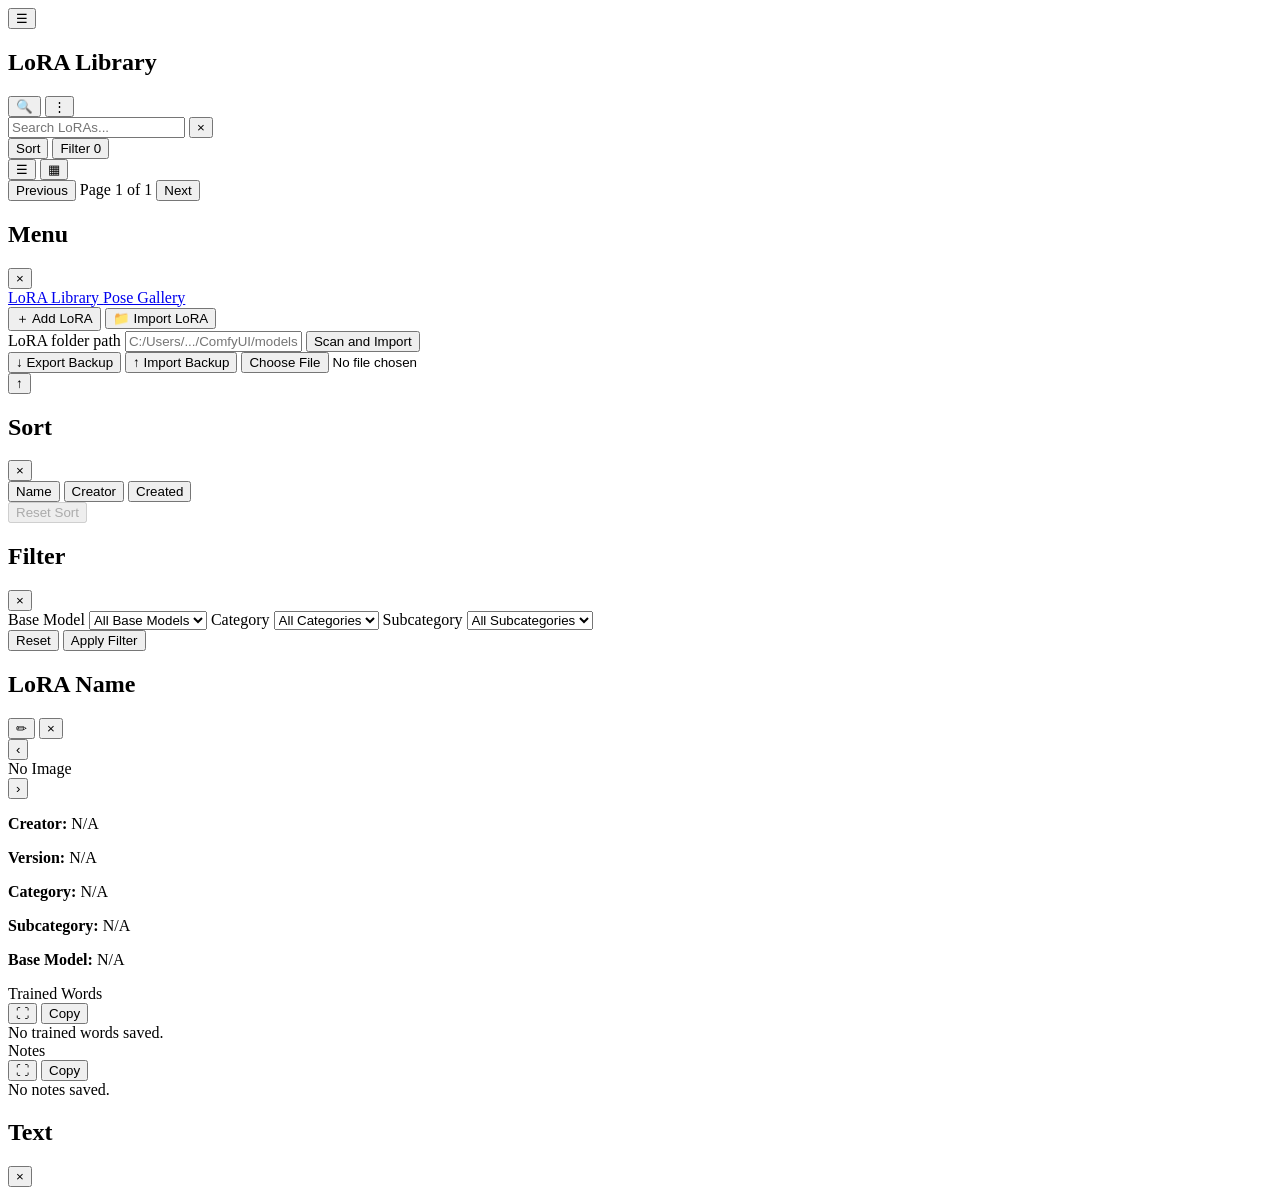
==== src/main/resources/static/html/index.html @ 805a10f7 "feat: updates" ====
<!DOCTYPE html>
<html lang="en">
<head>
    <meta charset="UTF-8">
    <meta
            name="viewport"
            content="width=device-width, initial-scale=1.0, viewport-fit=cover"
    >
    <title>LoRA Manager</title>
    <link rel="stylesheet" href="/css/styles.css">
    <script src="/js/form-navigation.js" defer></script>
    <script src="/js/sheet-swipe.js" defer></script>
    <script src="/js/gallery-sort.js" defer></script>
    <script src="/js/app.js" defer></script>
</head>

<body>

<main class="app-container">

    <div class="content-container">

        <!-- Persistent Library Navigation -->
        <div class="library-navigation">

            <!-- Main Header -->
            <section class="top-toolbar">

                <button
                        id="optionsButton"
                        class="options-button"
                        type="button"
                        aria-label="Open options"
                        aria-controls="sideMenu"
                        aria-expanded="false"
                >
                    ☰
                </button>

                <h1 class="toolbar-title">
                    LoRA Library
                </h1>

                <div class="toolbar-right-actions">

                    <button
                            id="searchIconButton"
                            class="search-icon-button"
                            type="button"
                            aria-label="Open search"
                    >
                        🔍
                    </button>

                    <button
                            id="openActionMenuButton"
                            class="toolbar-action-button"
                            type="button"
                            aria-label="Open LoRA actions"
                    >
                        ⋮
                    </button>

                </div>

                <!-- Search replaces only the main header -->
                <div
                        id="searchOverlay"
                        class="search-overlay hidden"
                >
                    <input
                            type="text"
                            id="searchInput"
                            placeholder="Search LoRAs..."
                            class="search-input"
                    >

                    <button
                            id="closeSearchButton"
                            class="search-close-button"
                            type="button"
                            aria-label="Close search"
                    >
                        ×
                    </button>

                </div>

            </section>


            <!-- Sort, Filter, and Layout Controls -->
            <section class="gallery-controls">

                <div class="gallery-action-controls">

                    <button
                            id="sortButton"
                            class="gallery-chip-button"
                            type="button"
                            aria-label="Sort LoRAs"
                            aria-controls="sortModal"
                            aria-expanded="false"
                    >
                    <span id="sortButtonText">
                        Sort
                    </span>

                        <span
                                id="sortButtonArrow"
                                class="hidden"
                                aria-hidden="true"
                        ></span>
                    </button>


                    <button
                            id="filterButton"
                            class="gallery-chip-button"
                            type="button"
                            aria-label="Filter LoRAs"
                            aria-controls="filterModal"
                            aria-expanded="false"
                    >

                    <span id="filterButtonText">
                        Filter
                    </span>

                        <span
                                id="filterCountBadge"
                                class="filter-count-badge hidden"
                        >
                        0
                    </span>

                    </button>

                </div>


                <div class="layout-icon-controls">

                    <button
                            id="singleColumnButton"
                            class="layout-icon-button active"
                            type="button"
                            aria-label="Single-column layout"
                    >
                        ☰
                    </button>

                    <button
                            id="doubleColumnButton"
                            class="layout-icon-button"
                            type="button"
                            aria-label="Double-column layout"
                    >
                        ▦
                    </button>

                </div>

            </section>


        </div>


        <!-- Gallery -->
        <section
                id="loraList"
                class="lora-list single-column"
        >
            <!-- LoRA cards loaded by JavaScript -->
        </section>


        <!-- Pagination -->
        <section
                id="paginationControls"
                class="pagination-controls hidden"
                aria-label="Gallery pagination"
        >

            <button
                    id="previousPageButton"
                    class="pagination-button"
                    type="button"
            >
                Previous
            </button>

            <span
                    id="pageIndicator"
                    class="page-indicator"
                    aria-live="polite"
            >
                Page 1 of 1
            </span>

            <button
                    id="nextPageButton"
                    class="pagination-button"
                    type="button"
            >
                Next
            </button>

        </section>

    </div>


    <!-- Side Menu -->
    <nav
            id="sideMenu"
            class="side-menu hidden"
            aria-label="Main menu"
    >

        <div class="side-menu-header">

            <h2>Menu</h2>

            <button
                    id="closeMenuButton"
                    class="menu-close-button"
                    type="button"
                    aria-label="Close menu"
            >
                ×
            </button>

        </div>

        <a
                href="/html/index.html"
                class="side-menu-link active"
        >
            LoRA Library
        </a>

        <a
                href="/html/poses.html"
                class="side-menu-link"
        >
            Pose Gallery
        </a>

    </nav>


    <div
            id="menuBackdrop"
            class="menu-backdrop hidden"
            aria-hidden="true"
    ></div>


    <!-- LoRA Action Menu -->
    <div
            id="actionMenuOverlay"
            class="action-menu-overlay hidden"
    >

        <section
                id="actionMenuPopover"
                class="action-menu-popover"
                role="dialog"
                aria-label="LoRA actions"
        >

            <button
                    id="addLoraActionButton"
                    class="compact-action-button"
                    type="button"
            >

                    <span
                            class="compact-action-icon"
                            aria-hidden="true"
                    >
                        ＋
                    </span>

                <span>
                        Add LoRA
                    </span>

            </button>


            <button
                    id="showImportFolderButton"
                    class="compact-action-button"
                    type="button"
            >

                    <span
                            class="compact-action-icon folder-icon"
                            aria-hidden="true"
                    >
                        📁
                    </span>

                <span>
                        Import LoRA
                    </span>

            </button>


            <form
                    id="importFolderForm"
                    class="import-folder-form hidden"
            >

                <label for="importFolderPath">
                    LoRA folder path
                </label>

                <input
                        type="text"
                        id="importFolderPath"
                        placeholder="C:/Users/.../ComfyUI/models/loras"
                        required
                >

                <button
                        id="importFolderSubmitButton"
                        class="submit-button"
                        type="submit"
                >
                    Scan and Import
                </button>

            </form>


            <div
                    id="importResult"
                    class="import-result hidden"
                    role="status"
                    aria-live="polite"
            ></div>


            <div class="action-menu-divider"></div>


            <button
                    id="exportBackupButton"
                    class="compact-action-button"
                    type="button"
            >

                    <span class="compact-action-icon">
                        ↓
                    </span>

                <span>
                        Export Backup
                    </span>

            </button>


            <button
                    id="importBackupButton"
                    class="compact-action-button"
                    type="button"
            >

                    <span class="compact-action-icon">
                        ↑
                    </span>

                <span>
                        Import Backup
                    </span>

            </button>


            <input
                    id="backupFileInput"
                    class="hidden-file-input"
                    type="file"
                    accept=".json,application/json"
            >

        </section>

    </div>


    <!--
        Only this row is sticky.
        The main header above scrolls normally.
    -->



    <!-- Go To Top -->
    <button
            id="goTopButton"
            class="go-top-button hidden"
            type="button"
            aria-label="Go to top"
            title="Go to top"
    >
        ↑
    </button>

</main>

<!-- Sort Modal -->
<div
        id="sortModal"
        class="filter-modal hidden"
        aria-hidden="true"
        inert
>

    <div
            id="sortModalBackdrop"
            class="filter-modal-backdrop"
    ></div>


    <section
            class="filter-sheet"
            role="dialog"
            aria-modal="true"
            aria-labelledby="sortSheetTitle"
    >

        <div class="sheet-drag-handle"></div>


        <div class="filter-sheet-header">

            <h2 id="sortSheetTitle">
                Sort
            </h2>

            <button
                    id="closeSortButton"
                    class="filter-close-button"
                    type="button"
                    aria-label="Close sort"
            >
                ×
            </button>

        </div>


        <div class="filter-sheet-content">

            <button
                    class="compact-action-button sort-option-button"
                    type="button"
                    data-sort-field="loraName"
                    data-sort-label="Name"
            >
                <span>
                    Name
                </span>

                <span
                        class="sort-direction-arrow"
                        aria-hidden="true"
                ></span>
            </button>


            <button
                    class="compact-action-button sort-option-button"
                    type="button"
                    data-sort-field="creator"
                    data-sort-label="Creator"
            >
                <span>
                    Creator
                </span>

                <span
                        class="sort-direction-arrow"
                        aria-hidden="true"
                ></span>
            </button>


            <button
                    class="compact-action-button sort-option-button"
                    type="button"
                    data-sort-field="createdDate"
                    data-sort-label="Created"
            >
                <span>
                    Created
                </span>

                <span
                        class="sort-direction-arrow"
                        aria-hidden="true"
                ></span>
            </button>

        </div>

        <div class="filter-sheet-actions">
            <button id="resetSortButton" class="filter-reset-button" type="button" disabled>Reset Sort</button>
        </div>

    </section>

</div>

<!-- Filter Modal -->
<div
        id="filterModal"
        class="filter-modal hidden"
        aria-hidden="true"
        inert
>

    <div
            id="filterModalBackdrop"
            class="filter-modal-backdrop"
    ></div>


    <section
            class="filter-sheet"
            role="dialog"
            aria-modal="true"
            aria-labelledby="filterSheetTitle"
    >

        <div class="sheet-drag-handle"></div>


        <div class="filter-sheet-header">

            <h2 id="filterSheetTitle">
                Filter
            </h2>

            <button
                    id="closeFilterButton"
                    class="filter-close-button"
                    type="button"
                    aria-label="Close filters"
            >
                ×
            </button>

        </div>


        <div class="filter-sheet-content">

            <label
                    class="filter-field-label"
                    for="baseModelFilter"
            >
                Base Model
            </label>

            <select
                    id="baseModelFilter"
                    class="category-filter"
            >

                <option value="ALL">
                    All Base Models
                </option>

                <option value="ILLUSTRIOUS">
                    Illustrious
                </option>

                <option value="KREA">
                    Krea 2
                </option>

                <option value="PONY">
                    Pony
                </option>

                <option value="Wan Video 2.2 I2V-A14B">
                    WAN 2.2
                </option>

            </select>


            <label
                    class="filter-field-label"
                    for="categoryFilter"
            >
                Category
            </label>

            <select
                    id="categoryFilter"
                    class="category-filter"
            >

                <option value="ALL">
                    All Categories
                </option>

                <option value="FAVORITES">
                    Favorites
                </option>

                <option value="BACKGROUND">
                    Background
                </option>

                <option value="CHARACTER">
                    Character
                </option>

                <option value="CONCEPT">
                    Concept
                </option>

                <option value="ENHANCER">
                    Enhancer
                </option>

                <option value="OUTFIT">
                    Outfit
                </option>

                <option value="POSES">
                    Poses
                </option>

                <option value="SLIDER">
                    Slider
                </option>

                <option value="STYLE">
                    Style
                </option>

            </select>


            <label
                    class="filter-field-label"
                    for="subcategoryFilter"
            >
                Subcategory
            </label>

            <select
                    id="subcategoryFilter"
                    class="category-filter"
            >

                <option value="ALL">
                    All Subcategories
                </option>

                <option value="ANIME">
                    Anime
                </option>

                <option value="HORROR">
                    Horror
                </option>

                <option value="REALISTIC">
                    Realistic
                </option>

            </select>

        </div>


        <div class="filter-sheet-actions">

            <button
                    id="resetFilterButton"
                    class="filter-reset-button"
                    type="button"
            >
                Reset
            </button>

            <button
                    id="applyFilterButton"
                    class="filter-apply-button"
                    type="button"
            >
                Apply Filter
            </button>

        </div>

    </section>

</div>


<!-- LoRA Details Modal -->
<div
        id="loraDetailsModal"
        class="modal-overlay hidden"
        aria-hidden="true"
>

    <section
            class="lora-details-sheet"
            role="dialog"
            aria-modal="true"
            aria-labelledby="detailsLoraName"
    >

        <div
                class="sheet-drag-handle"
                aria-hidden="true"
        ></div>


        <div class="lora-details-scroll-area">

            <!-- Details Header -->
            <div class="sheet-header">

                <div
                        id="detailsHeaderView"
                        class="details-header-view"
                >

                    <div class="details-title-container">

                        <h2 id="detailsLoraName">
                            LoRA Name
                        </h2>

                    </div>


                    <div class="details-actions">

                        <button
                                id="editLoraButton"
                                class="icon-button"
                                type="button"
                                aria-label="Edit LoRA"
                                title="Edit LoRA"
                        >
                            ✏
                        </button>

                        <button
                                id="closeLoraDetailsButton"
                                class="close-button"
                                type="button"
                                aria-label="Close LoRA details"
                        >
                            ×
                        </button>

                    </div>

                </div>

            </div>


            <!-- Preview Carousel -->
            <div class="details-carousel">

                <div class="details-carousel-preview">

                    <button
                            id="previousPreviewButton"
                            class="carousel-navigation-button carousel-previous-button hidden"
                            type="button"
                            aria-label="Previous preview"
                    >
                        ‹
                    </button>


                    <div
                            id="detailsImageContainer"
                            class="details-image-container"
                    >

                        <div class="lora-card-placeholder">
                            No Image
                        </div>

                    </div>


                    <button
                            id="nextPreviewButton"
                            class="carousel-navigation-button carousel-next-button hidden"
                            type="button"
                            aria-label="Next preview"
                    >
                        ›
                    </button>

                </div>


                <div
                        id="previewIndicators"
                        class="preview-indicators hidden"
                        aria-label="Preview selection"
                ></div>

            </div>


            <!-- LoRA Information -->
            <section
                    id="detailsInfoView"
                    class="details-info"
            >

                <p>
                    <strong>Creator:</strong>
                    <span id="detailsCreator">
                        N/A
                    </span>
                </p>

                <p>
                    <strong>Version:</strong>
                    <span id="detailsVersion">
                        N/A
                    </span>
                </p>

                <p>
                    <strong>Category:</strong>
                    <span id="detailsCategory">
                        N/A
                    </span>
                </p>

                <p>
                    <strong>Subcategory:</strong>
                    <span id="detailsSubCategory">
                        N/A
                    </span>
                </p>

                <p>
                    <strong>Base Model:</strong>
                    <span id="detailsBaseModel">
                        N/A
                    </span>
                </p>

            </section>


            <!-- Trained Words / Notes -->
            <section
                    id="detailsPromptView"
                    class="details-prompt-view"
            >

                <!-- Trained Words -->
                <div class="details-field">

                    <div class="details-field-header">

                        <span class="details-field-label">
                            Trained Words
                        </span>


                        <div class="details-field-actions">

                            <button
                                    type="button"
                                    class="expand-field-button"
                                    data-expand-target="detailsPositivePrompt"
                                    data-expand-title="Trained Words"
                                    aria-label="Expand trained words"
                                    title="Expand"
                            >
                                ⛶
                            </button>

                            <button
                                    type="button"
                                    class="copy-field-button"
                                    data-copy-target="detailsPositivePrompt"
                                    aria-label="Copy trained words"
                                    title="Copy trained words"
                            >
                                Copy
                            </button>

                        </div>

                    </div>


                    <div
                            id="detailsPositivePrompt"
                            class="details-field-value details-long-text"
                    >
                        No trained words saved.
                    </div>

                </div>


                <!-- Notes -->
                <div class="details-field">

                    <div class="details-field-header">

                        <span class="details-field-label">
                            Notes
                        </span>


                        <div class="details-field-actions">

                            <button
                                    type="button"
                                    class="expand-field-button"
                                    data-expand-target="detailsNotes"
                                    data-expand-title="Notes"
                                    aria-label="Expand notes"
                                    title="Expand"
                            >
                                ⛶
                            </button>

                            <button
                                    type="button"
                                    class="copy-field-button"
                                    data-copy-target="detailsNotes"
                                    aria-label="Copy notes"
                                    title="Copy notes"
                            >
                                Copy
                            </button>

                        </div>

                    </div>


                    <div
                            id="detailsNotes"
                            class="details-field-value details-long-text"
                    >
                        No notes saved.
                    </div>

                </div>

            </section>


            <p
                    id="detailsEditMessage"
                    class="details-edit-message hidden"
                    aria-live="polite"
            ></p>

        </div>

    </section>

</div>


<!-- Expanded Text Modal -->
<div
        id="expandedTextModal"
        class="expanded-text-modal hidden"
        aria-hidden="true"
>

    <section
            class="expanded-text-sheet"
            role="dialog"
            aria-modal="true"
            aria-labelledby="expandedTextTitle"
    >

        <div class="expanded-text-header">

            <h2 id="expandedTextTitle">
                Text
            </h2>

            <button
                    id="closeExpandedTextButton"
                    class="close-button"
                    type="button"
                    aria-label="Close expanded text"
            >
                ×
            </button>

        </div>


        <div
                id="expandedTextContent"
                class="expanded-text-content"
        ></div>

    </section>

</div>

</body>
</html>
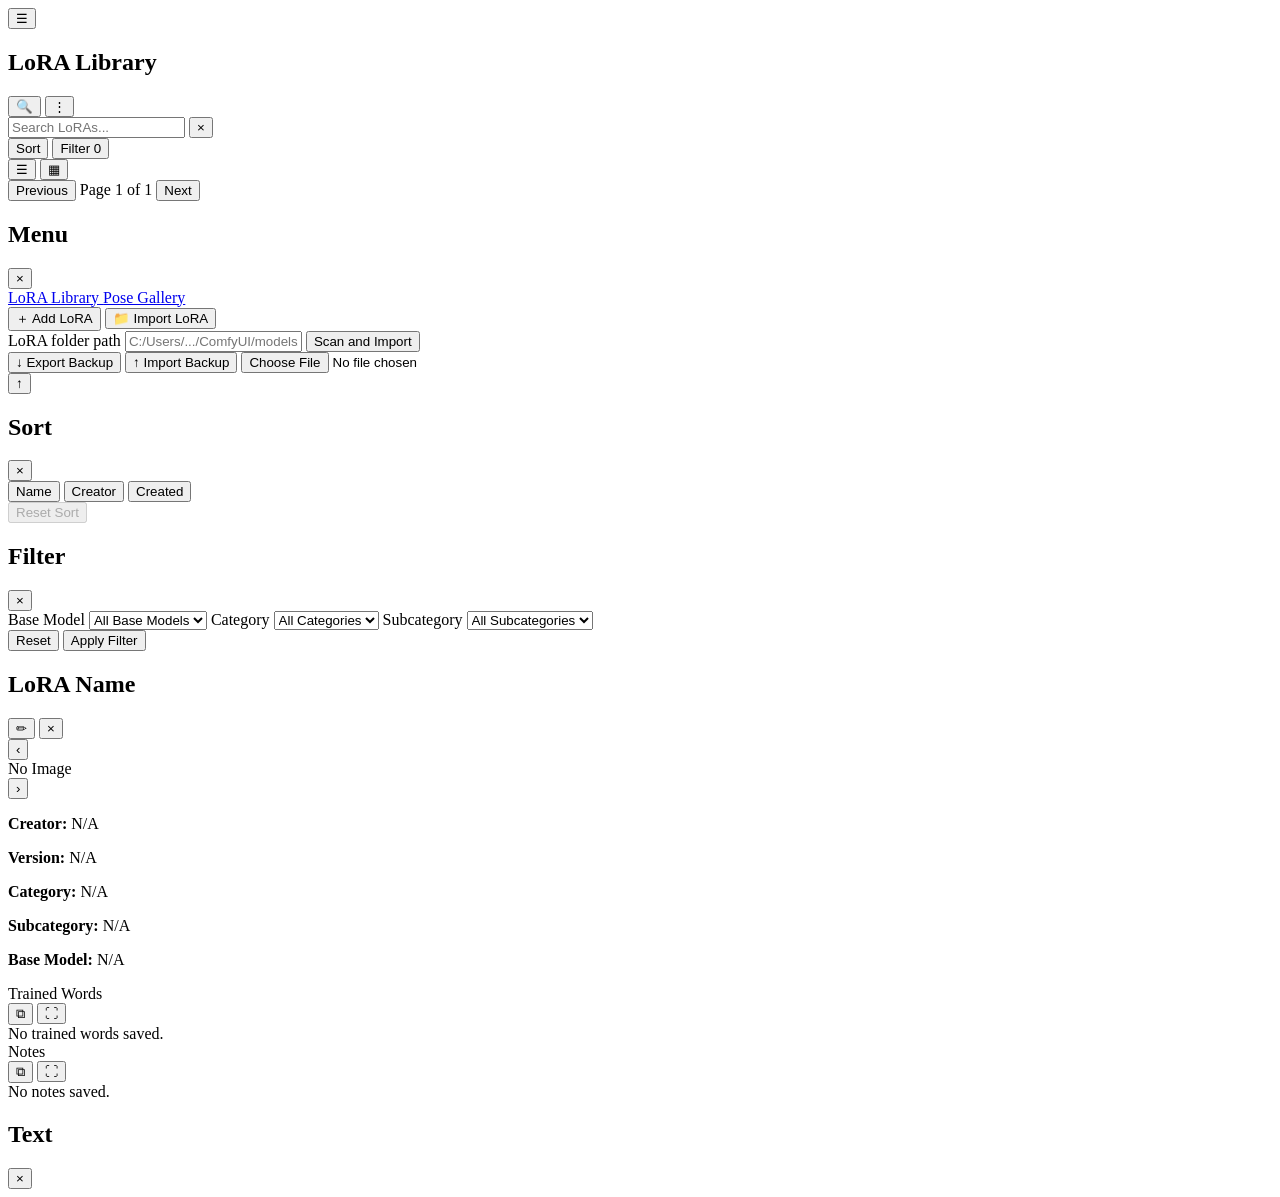
==== commit 8abae162: "New updates" ====
--- a/src/main/resources/static/html/index.html
+++ b/src/main/resources/static/html/index.html
@@ -887,7 +887,13 @@
 
 
                         <div class="details-field-actions">
-
+                            <button
+                                    type="button"
+                                    class="copy-field-button"
+                                    data-copy-target="detailsPositivePrompt"
+                                    aria-label="Copy trained words"
+                                    title="Copy trained words"
+                            >⧉</button>
                             <button
                                     type="button"
                                     class="expand-field-button"
@@ -898,44 +904,39 @@
                             >
                                 ⛶
                             </button>
-
+                        </div>
+
+                    </div>
+
+
+                    <div
+                            id="detailsPositivePrompt"
+                            class="details-field-value details-long-text"
+                    >
+                        No trained words saved.
+                    </div>
+
+                </div>
+
+
+                <!-- Notes -->
+                <div class="details-field">
+
+                    <div class="details-field-header">
+
+                        <span class="details-field-label">
+                            Notes
+                        </span>
+
+
+                        <div class="details-field-actions">
                             <button
                                     type="button"
                                     class="copy-field-button"
-                                    data-copy-target="detailsPositivePrompt"
-                                    aria-label="Copy trained words"
-                                    title="Copy trained words"
-                            >
-                                Copy
-                            </button>
-
-                        </div>
-
-                    </div>
-
-
-                    <div
-                            id="detailsPositivePrompt"
-                            class="details-field-value details-long-text"
-                    >
-                        No trained words saved.
-                    </div>
-
-                </div>
-
-
-                <!-- Notes -->
-                <div class="details-field">
-
-                    <div class="details-field-header">
-
-                        <span class="details-field-label">
-                            Notes
-                        </span>
-
-
-                        <div class="details-field-actions">
-
+                                    data-copy-target="detailsNotes"
+                                    aria-label="Copy notes"
+                                    title="Copy notes"
+                            >⧉</button>
                             <button
                                     type="button"
                                     class="expand-field-button"
@@ -946,17 +947,6 @@
                             >
                                 ⛶
                             </button>
-
-                            <button
-                                    type="button"
-                                    class="copy-field-button"
-                                    data-copy-target="detailsNotes"
-                                    aria-label="Copy notes"
-                                    title="Copy notes"
-                            >
-                                Copy
-                            </button>
-
                         </div>
 
                     </div>
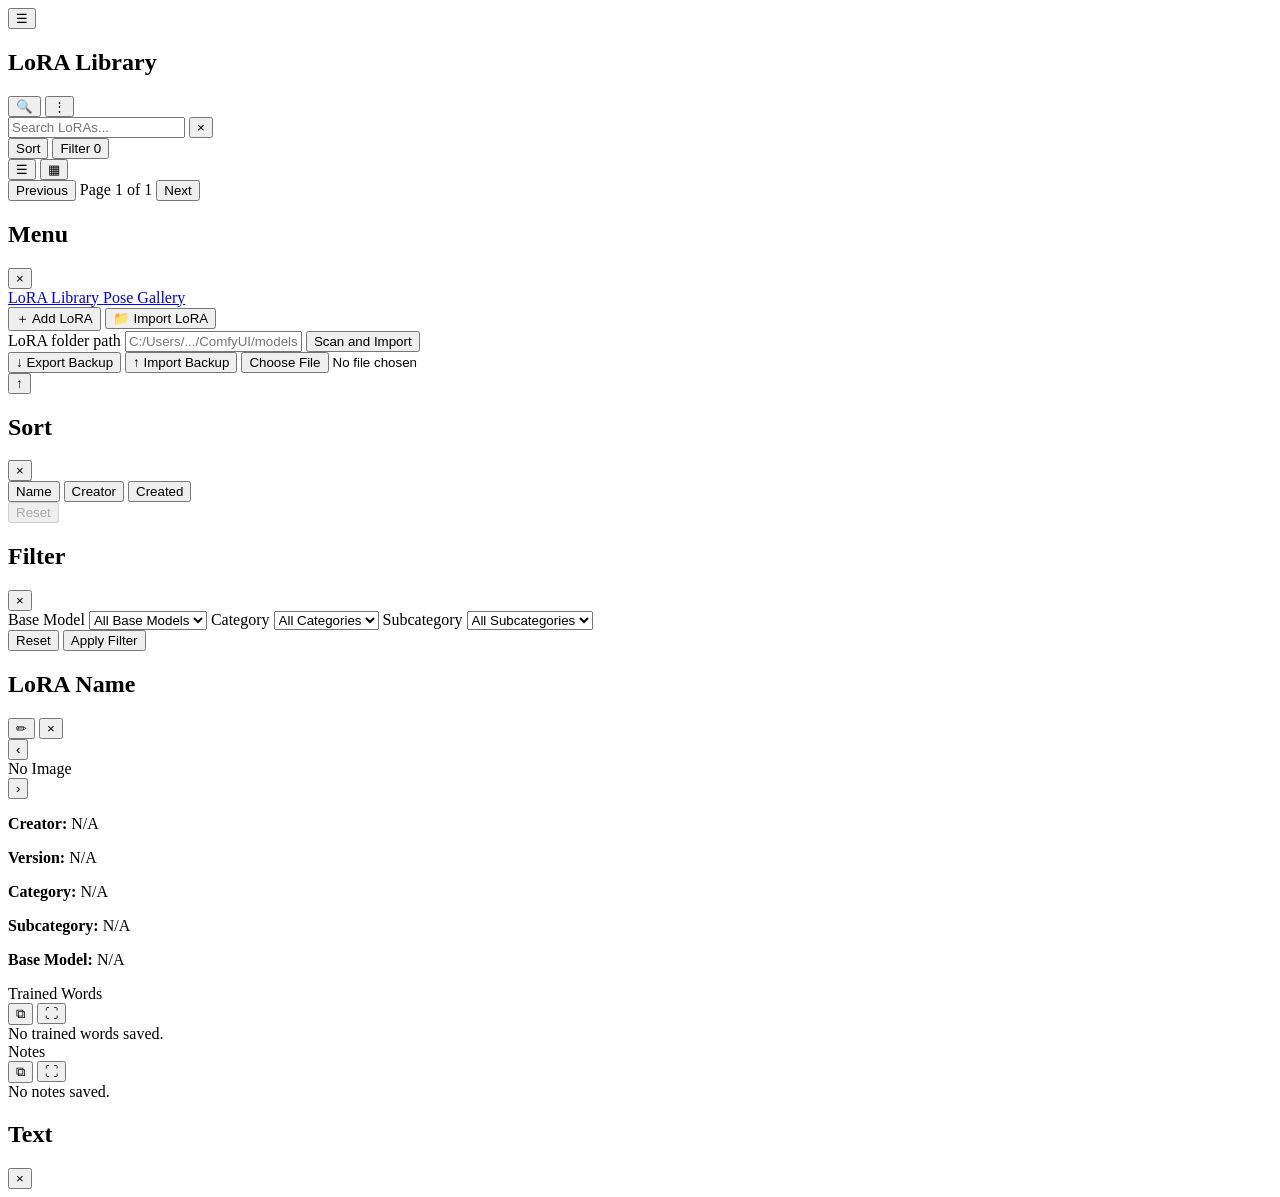
==== commit c9d782f1: "fix: updated color scheme" ====
--- a/src/main/resources/static/html/index.html
+++ b/src/main/resources/static/html/index.html
@@ -512,7 +512,7 @@
         </div>
 
         <div class="filter-sheet-actions">
-            <button id="resetSortButton" class="filter-reset-button" type="button" disabled>Reset Sort</button>
+            <button id="resetSortButton" class="filter-reset-button" type="button" disabled>Reset</button>
         </div>
 
     </section>
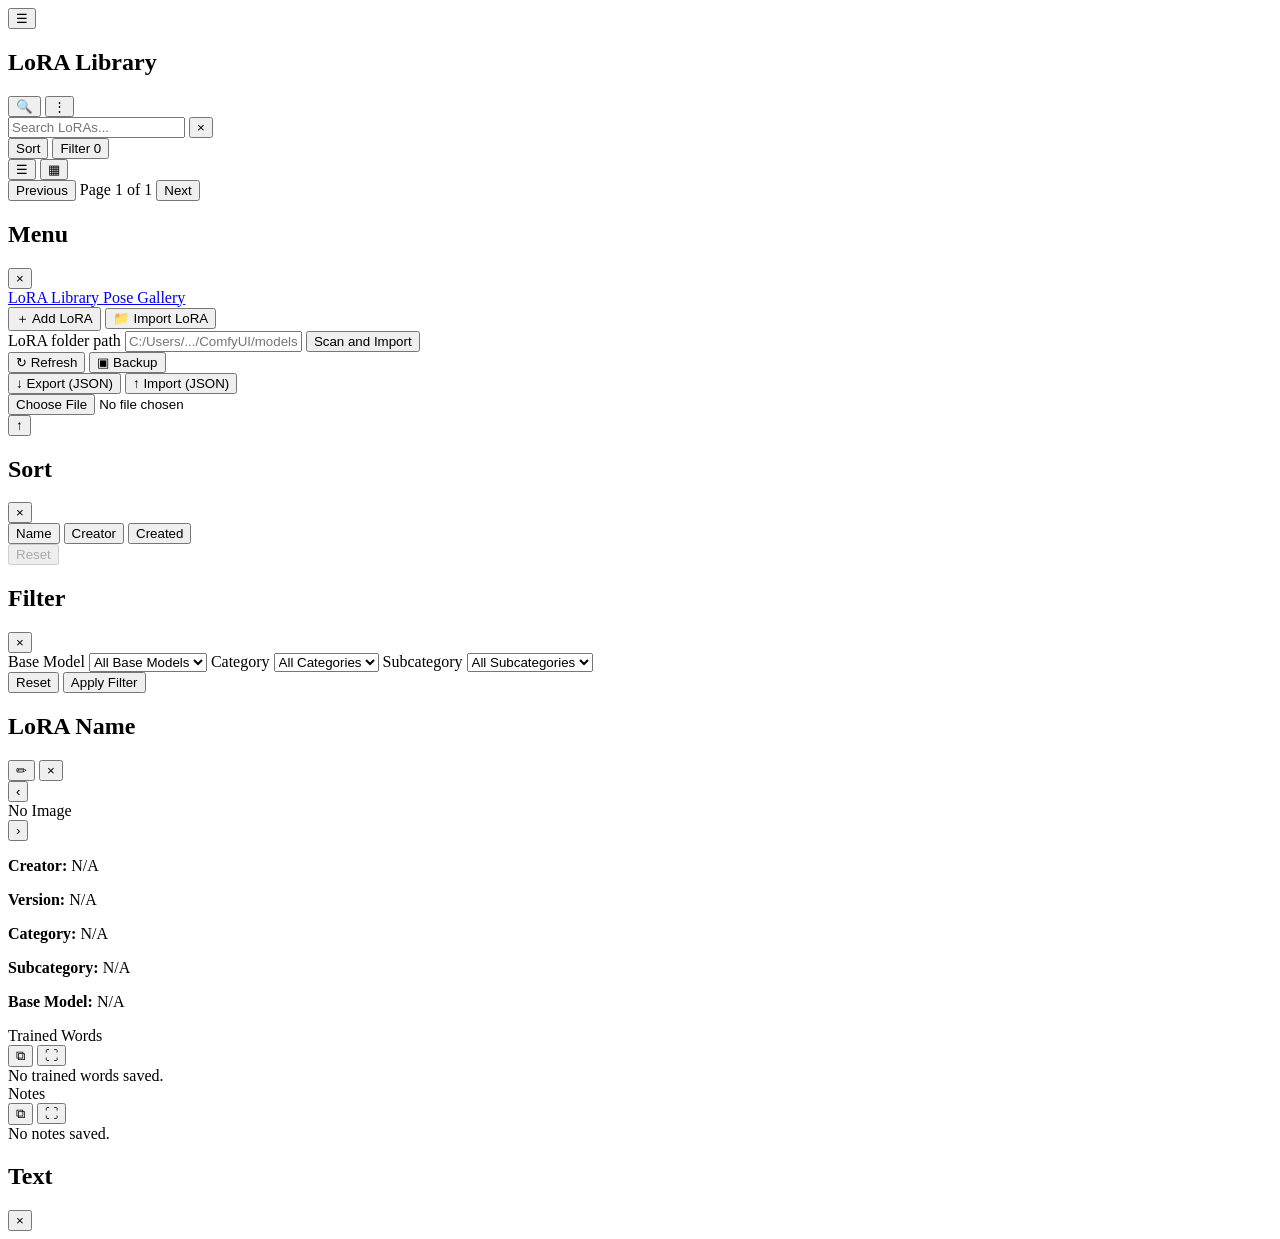
==== commit b13f0adc: "feat: add more functions" ====
--- a/src/main/resources/static/html/index.html
+++ b/src/main/resources/static/html/index.html
@@ -57,6 +57,8 @@
                             class="toolbar-action-button"
                             type="button"
                             aria-label="Open LoRA actions"
+                            aria-controls="actionMenuOverlay"
+                            aria-expanded="false"
                     >
                         ⋮
                     </button>
@@ -346,42 +348,33 @@
             ></div>
 
 
-            <div class="action-menu-divider"></div>
-
-
-            <button
-                    id="exportBackupButton"
+            <button
+                    id="refreshLorasButton"
                     class="compact-action-button"
                     type="button"
-            >
-
-                    <span class="compact-action-icon">
-                        ↓
-                    </span>
-
-                <span>
-                        Export Backup
-                    </span>
-
-            </button>
-
-
-            <button
-                    id="importBackupButton"
-                    class="compact-action-button"
-                    type="button"
-            >
-
-                    <span class="compact-action-icon">
-                        ↑
-                    </span>
-
-                <span>
-                        Import Backup
-                    </span>
-
-            </button>
-
+                    title="Refresh LoRA library and filter options"
+            >
+                <span class="compact-action-icon" aria-hidden="true">↻</span>
+                <span id="refreshLorasLabel">Refresh</span>
+            </button>
+
+            <button id="backupMenuButton" class="compact-action-button" type="button"
+                    aria-expanded="false" aria-controls="backupOptions" title="JSON backup options">
+                <span class="compact-action-icon" aria-hidden="true">▣</span>
+                <span>Backup</span>
+            </button>
+            <div id="backupOptions" class="backup-options hidden">
+                <button id="exportBackupButton" class="compact-action-button" type="button"
+                        title="Export library as a JSON backup">
+                    <span class="compact-action-icon" aria-hidden="true">↓</span>
+                    <span>Export (JSON)</span>
+                </button>
+                <button id="importBackupButton" class="compact-action-button" type="button"
+                        title="Import a JSON backup">
+                    <span class="compact-action-icon" aria-hidden="true">↑</span>
+                    <span>Import (JSON)</span>
+                </button>
+            </div>
 
             <input
                     id="backupFileInput"
@@ -574,27 +567,7 @@
                     id="baseModelFilter"
                     class="category-filter"
             >
-
-                <option value="ALL">
-                    All Base Models
-                </option>
-
-                <option value="ILLUSTRIOUS">
-                    Illustrious
-                </option>
-
-                <option value="KREA">
-                    Krea 2
-                </option>
-
-                <option value="PONY">
-                    Pony
-                </option>
-
-                <option value="Wan Video 2.2 I2V-A14B">
-                    WAN 2.2
-                </option>
-
+                <option value="ALL">All Base Models</option>
             </select>
 
 
@@ -609,47 +582,7 @@
                     id="categoryFilter"
                     class="category-filter"
             >
-
-                <option value="ALL">
-                    All Categories
-                </option>
-
-                <option value="FAVORITES">
-                    Favorites
-                </option>
-
-                <option value="BACKGROUND">
-                    Background
-                </option>
-
-                <option value="CHARACTER">
-                    Character
-                </option>
-
-                <option value="CONCEPT">
-                    Concept
-                </option>
-
-                <option value="ENHANCER">
-                    Enhancer
-                </option>
-
-                <option value="OUTFIT">
-                    Outfit
-                </option>
-
-                <option value="POSES">
-                    Poses
-                </option>
-
-                <option value="SLIDER">
-                    Slider
-                </option>
-
-                <option value="STYLE">
-                    Style
-                </option>
-
+                <option value="ALL">All Categories</option>
             </select>
 
 
@@ -664,23 +597,7 @@
                     id="subcategoryFilter"
                     class="category-filter"
             >
-
-                <option value="ALL">
-                    All Subcategories
-                </option>
-
-                <option value="ANIME">
-                    Anime
-                </option>
-
-                <option value="HORROR">
-                    Horror
-                </option>
-
-                <option value="REALISTIC">
-                    Realistic
-                </option>
-
+                <option value="ALL">All Subcategories</option>
             </select>
 
         </div>
@@ -779,7 +696,7 @@
 
 
             <!-- Preview Carousel -->
-            <div class="details-carousel">
+            <div class="details-carousel" role="region" aria-label="LoRA previews" aria-roledescription="carousel" tabindex="0">
 
                 <div class="details-carousel-preview">
 
@@ -788,6 +705,8 @@
                             class="carousel-navigation-button carousel-previous-button hidden"
                             type="button"
                             aria-label="Previous preview"
+                            aria-controls="detailsImageContainer"
+                            title="Previous preview"
                     >
                         ‹
                     </button>
@@ -810,6 +729,8 @@
                             class="carousel-navigation-button carousel-next-button hidden"
                             type="button"
                             aria-label="Next preview"
+                            aria-controls="detailsImageContainer"
+                            title="Next preview"
                     >
                         ›
                     </button>
@@ -821,7 +742,10 @@
                         id="previewIndicators"
                         class="preview-indicators hidden"
                         aria-label="Preview selection"
+                        role="group"
                 ></div>
+
+                <p id="previewStatus" class="preview-status" role="status" aria-live="polite" aria-atomic="true"></p>
 
             </div>
 
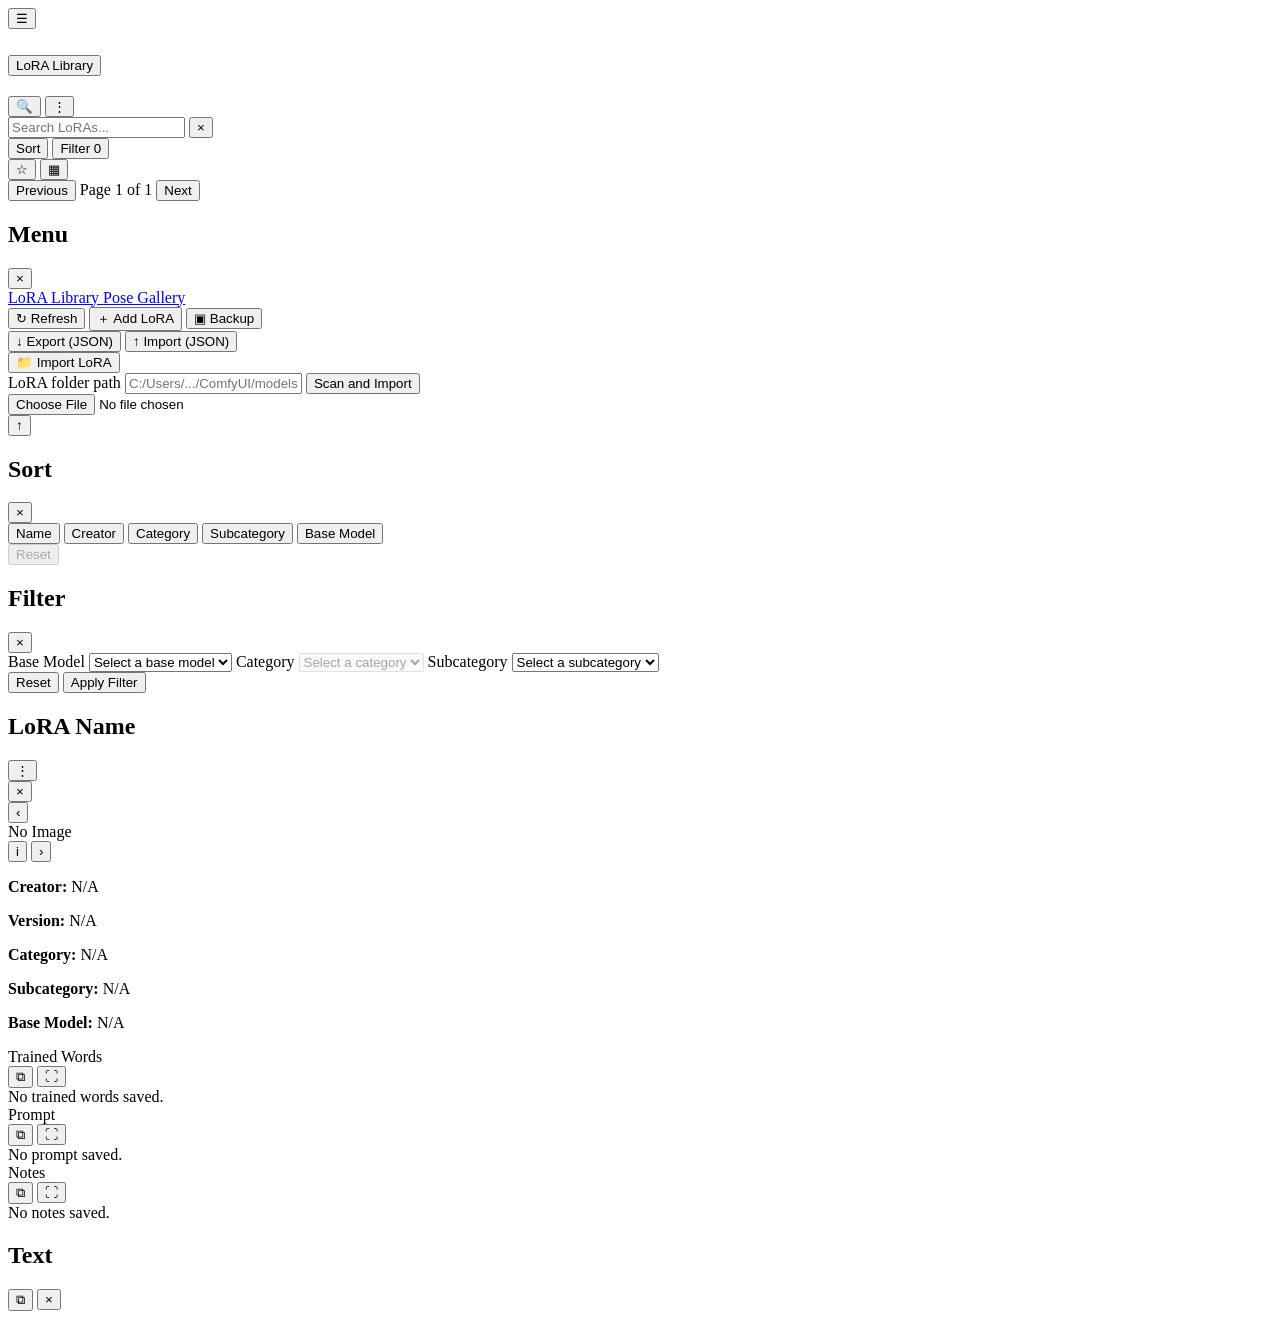
==== commit 9ed6dd61: "Lots of changes" ====
--- a/src/main/resources/static/html/index.html
+++ b/src/main/resources/static/html/index.html
@@ -7,11 +7,15 @@
             content="width=device-width, initial-scale=1.0, viewport-fit=cover"
     >
     <title>LoRA Manager</title>
-    <link rel="stylesheet" href="/css/styles.css">
+    <link rel="stylesheet" href="/css/styles.css?v=filter-title-inset-1">
+    <script src="/js/appearance-settings.js?v=settings-pagination-1"></script>
     <script src="/js/form-navigation.js" defer></script>
+    <script src="/js/gallery-pagination.js?v=page-jump-1" defer></script>
+    <script src="/js/gallery-header.js" defer></script>
     <script src="/js/sheet-swipe.js" defer></script>
+    <script src="/js/preview-media.js?v=video-posters-1" defer></script>
     <script src="/js/gallery-sort.js" defer></script>
-    <script src="/js/app.js" defer></script>
+    <script src="/js/app.js?v=video-posters-1" defer></script>
 </head>
 
 <body>
@@ -38,7 +42,7 @@
                 </button>
 
                 <h1 class="toolbar-title">
-                    LoRA Library
+                    <button class="gallery-title-button" type="button" data-scroll-top aria-label="LoRA Library, scroll to top">LoRA Library</button>
                 </h1>
 
                 <div class="toolbar-right-actions">
@@ -138,18 +142,16 @@
 
                     </button>
 
+
+
                 </div>
 
 
                 <div class="layout-icon-controls">
 
-                    <button
-                            id="singleColumnButton"
-                            class="layout-icon-button active"
-                            type="button"
-                            aria-label="Single-column layout"
-                    >
-                        ☰
+                    <button id="favoritesToggleButton" class="layout-icon-button" type="button"
+                            aria-label="Favorites only" aria-pressed="false" title="Show favorites only">
+                        <span id="favoritesToggleIcon" aria-hidden="true">☆</span>
                     </button>
 
                     <button
@@ -157,6 +159,8 @@
                             class="layout-icon-button"
                             type="button"
                             aria-label="Double-column layout"
+                            aria-pressed="false"
+                            title="Switch to double-column layout"
                     >
                         ▦
                     </button>
@@ -274,6 +278,16 @@
         >
 
             <button
+                    id="refreshLorasButton"
+                    class="compact-action-button"
+                    type="button"
+                    title="Refresh LoRA library and filter options"
+            >
+                <span class="compact-action-icon" aria-hidden="true">↻</span>
+                <span id="refreshLorasLabel">Refresh</span>
+            </button>
+
+            <button
                     id="addLoraActionButton"
                     class="compact-action-button"
                     type="button"
@@ -292,71 +306,6 @@
 
             </button>
 
-
-            <button
-                    id="showImportFolderButton"
-                    class="compact-action-button"
-                    type="button"
-            >
-
-                    <span
-                            class="compact-action-icon folder-icon"
-                            aria-hidden="true"
-                    >
-                        📁
-                    </span>
-
-                <span>
-                        Import LoRA
-                    </span>
-
-            </button>
-
-
-            <form
-                    id="importFolderForm"
-                    class="import-folder-form hidden"
-            >
-
-                <label for="importFolderPath">
-                    LoRA folder path
-                </label>
-
-                <input
-                        type="text"
-                        id="importFolderPath"
-                        placeholder="C:/Users/.../ComfyUI/models/loras"
-                        required
-                >
-
-                <button
-                        id="importFolderSubmitButton"
-                        class="submit-button"
-                        type="submit"
-                >
-                    Scan and Import
-                </button>
-
-            </form>
-
-
-            <div
-                    id="importResult"
-                    class="import-result hidden"
-                    role="status"
-                    aria-live="polite"
-            ></div>
-
-
-            <button
-                    id="refreshLorasButton"
-                    class="compact-action-button"
-                    type="button"
-                    title="Refresh LoRA library and filter options"
-            >
-                <span class="compact-action-icon" aria-hidden="true">↻</span>
-                <span id="refreshLorasLabel">Refresh</span>
-            </button>
 
             <button id="backupMenuButton" class="compact-action-button" type="button"
                     aria-expanded="false" aria-controls="backupOptions" title="JSON backup options">
@@ -376,6 +325,61 @@
                 </button>
             </div>
 
+            <button
+                    id="showImportFolderButton"
+                    class="compact-action-button"
+                    type="button"
+            >
+
+                    <span
+                            class="compact-action-icon folder-icon"
+                            aria-hidden="true"
+                    >
+                        📁
+                    </span>
+
+                <span>
+                        Import LoRA
+                    </span>
+
+            </button>
+
+
+            <form
+                    id="importFolderForm"
+                    class="import-folder-form hidden"
+            >
+
+                <label for="importFolderPath">
+                    LoRA folder path
+                </label>
+
+                <input
+                        type="text"
+                        id="importFolderPath"
+                        placeholder="C:/Users/.../ComfyUI/models/loras"
+                        required
+                >
+
+                <button
+                        id="importFolderSubmitButton"
+                        class="submit-button"
+                        type="submit"
+                >
+                    Scan and Import
+                </button>
+
+            </form>
+
+
+            <div
+                    id="importResult"
+                    class="import-result hidden"
+                    role="status"
+                    aria-live="polite"
+            ></div>
+
+
             <input
                     id="backupFileInput"
                     class="hidden-file-input"
@@ -485,21 +489,25 @@
                 ></span>
             </button>
 
-
-            <button
-                    class="compact-action-button sort-option-button"
-                    type="button"
-                    data-sort-field="createdDate"
-                    data-sort-label="Created"
-            >
-                <span>
-                    Created
-                </span>
-
-                <span
-                        class="sort-direction-arrow"
-                        aria-hidden="true"
-                ></span>
+            <button class="compact-action-button sort-option-button" type="button"
+                    data-sort-field="category"
+                    data-sort-label="Category">
+                <span>Category</span>
+                <span class="sort-direction-arrow" aria-hidden="true"></span>
+            </button>
+
+            <button class="compact-action-button sort-option-button" type="button"
+                    data-sort-field="subCategory"
+                    data-sort-label="Subcategory">
+                <span>Subcategory</span>
+                <span class="sort-direction-arrow" aria-hidden="true"></span>
+            </button>
+
+            <button class="compact-action-button sort-option-button" type="button"
+                    data-sort-field="baseModel"
+                    data-sort-label="Base Model">
+                <span>Base Model</span>
+                <span class="sort-direction-arrow" aria-hidden="true"></span>
             </button>
 
         </div>
@@ -567,7 +575,7 @@
                     id="baseModelFilter"
                     class="category-filter"
             >
-                <option value="ALL">All Base Models</option>
+                <option value="ALL" hidden disabled selected>Select a base model</option>
             </select>
 
 
@@ -581,8 +589,9 @@
             <select
                     id="categoryFilter"
                     class="category-filter"
-            >
-                <option value="ALL">All Categories</option>
+                    disabled
+            >
+                <option value="ALL" hidden disabled selected>Select a category</option>
             </select>
 
 
@@ -597,7 +606,7 @@
                     id="subcategoryFilter"
                     class="category-filter"
             >
-                <option value="ALL">All Subcategories</option>
+                <option value="ALL" hidden disabled selected>Select a subcategory</option>
             </select>
 
         </div>
@@ -669,15 +678,24 @@
 
                     <div class="details-actions">
 
-                        <button
-                                id="editLoraButton"
-                                class="icon-button"
-                                type="button"
-                                aria-label="Edit LoRA"
-                                title="Edit LoRA"
-                        >
-                            ✏
-                        </button>
+                        <div id="loraDetailsMoreActions" class="details-more-actions">
+                            <button id="loraDetailsActionsButton" class="icon-button" type="button"
+                                    aria-label="LoRA actions" title="LoRA actions" aria-haspopup="menu"
+                                    aria-controls="loraDetailsActionsMenu" aria-expanded="false">⋮</button>
+                            <div id="loraDetailsActionsMenu" class="lora-details-actions-menu" role="menu" aria-label="LoRA actions" hidden>
+                                <button id="favoriteLoraDetailsButton" class="compact-action-button" type="button" role="menuitemcheckbox" aria-checked="false">
+                                    <span id="favoriteLoraDetailsIcon" class="compact-action-icon" aria-hidden="true">☆</span>
+                                    <span id="favoriteLoraDetailsLabel">Favorite</span>
+                                </button>
+                                <button id="editLoraButton" class="compact-action-button" type="button" role="menuitem">
+                                    <span class="compact-action-icon" aria-hidden="true">✏</span><span>Edit</span>
+                                </button>
+                                <button id="deleteLoraDetailsButton" class="compact-action-button" type="button" role="menuitem"
+                                        disabled aria-disabled="true" title="Delete is not available yet">
+                                    <span class="compact-action-icon" aria-hidden="true"><svg width="18" height="18" viewBox="0 0 24 24" fill="none" stroke="currentColor" stroke-width="2" aria-hidden="true"><path d="M3 6h18M9 6V4h6v2M5 6l1 14h12l1-14M10 10v6M14 10v6"/></svg></span><span>Delete</span>
+                                </button>
+                            </div>
+                        </div>
 
                         <button
                                 id="closeLoraDetailsButton"
@@ -724,6 +742,10 @@
                     </div>
 
 
+                    <button id="previewPromptButton" class="preview-prompt-button hidden"
+                            type="button" title="Show preview prompt" aria-label="Show preview prompt"
+                            aria-haspopup="dialog">i</button>
+
                     <button
                             id="nextPreviewButton"
                             class="carousel-navigation-button carousel-next-button hidden"
@@ -794,7 +816,7 @@
             </section>
 
 
-            <!-- Trained Words / Notes -->
+            <!-- Trained Words / Prompt / Notes -->
             <section
                     id="detailsPromptView"
                     class="details-prompt-view"
@@ -843,6 +865,48 @@
                 </div>
 
 
+                <!-- Prompt -->
+                <div class="details-field">
+
+                    <div class="details-field-header">
+
+                        <span class="details-field-label">
+                            Prompt
+                        </span>
+
+
+                        <div class="details-field-actions">
+                            <button
+                                    type="button"
+                                    class="copy-field-button"
+                                    data-copy-target="detailsPrompt"
+                                    aria-label="Copy prompt"
+                                    title="Copy prompt"
+                            >⧉</button>
+                            <button
+                                    type="button"
+                                    class="expand-field-button"
+                                    data-expand-target="detailsPrompt"
+                                    data-expand-title="Prompt"
+                                    aria-label="Expand prompt"
+                                    title="Expand"
+                            >
+                                ⛶
+                            </button>
+                        </div>
+
+                    </div>
+
+
+                    <div
+                            id="detailsPrompt"
+                            class="details-field-value details-long-text"
+                    >
+                        No prompt saved.
+                    </div>
+
+                </div>
+
                 <!-- Notes -->
                 <div class="details-field">
 
@@ -921,6 +985,10 @@
                 Text
             </h2>
 
+            <button id="copyPreviewPromptButton" class="copy-field-button hidden"
+                    type="button" data-copy-target="expandedTextContent"
+                    aria-label="Copy preview prompt" title="Copy preview prompt">⧉</button>
+
             <button
                     id="closeExpandedTextButton"
                     class="close-button"
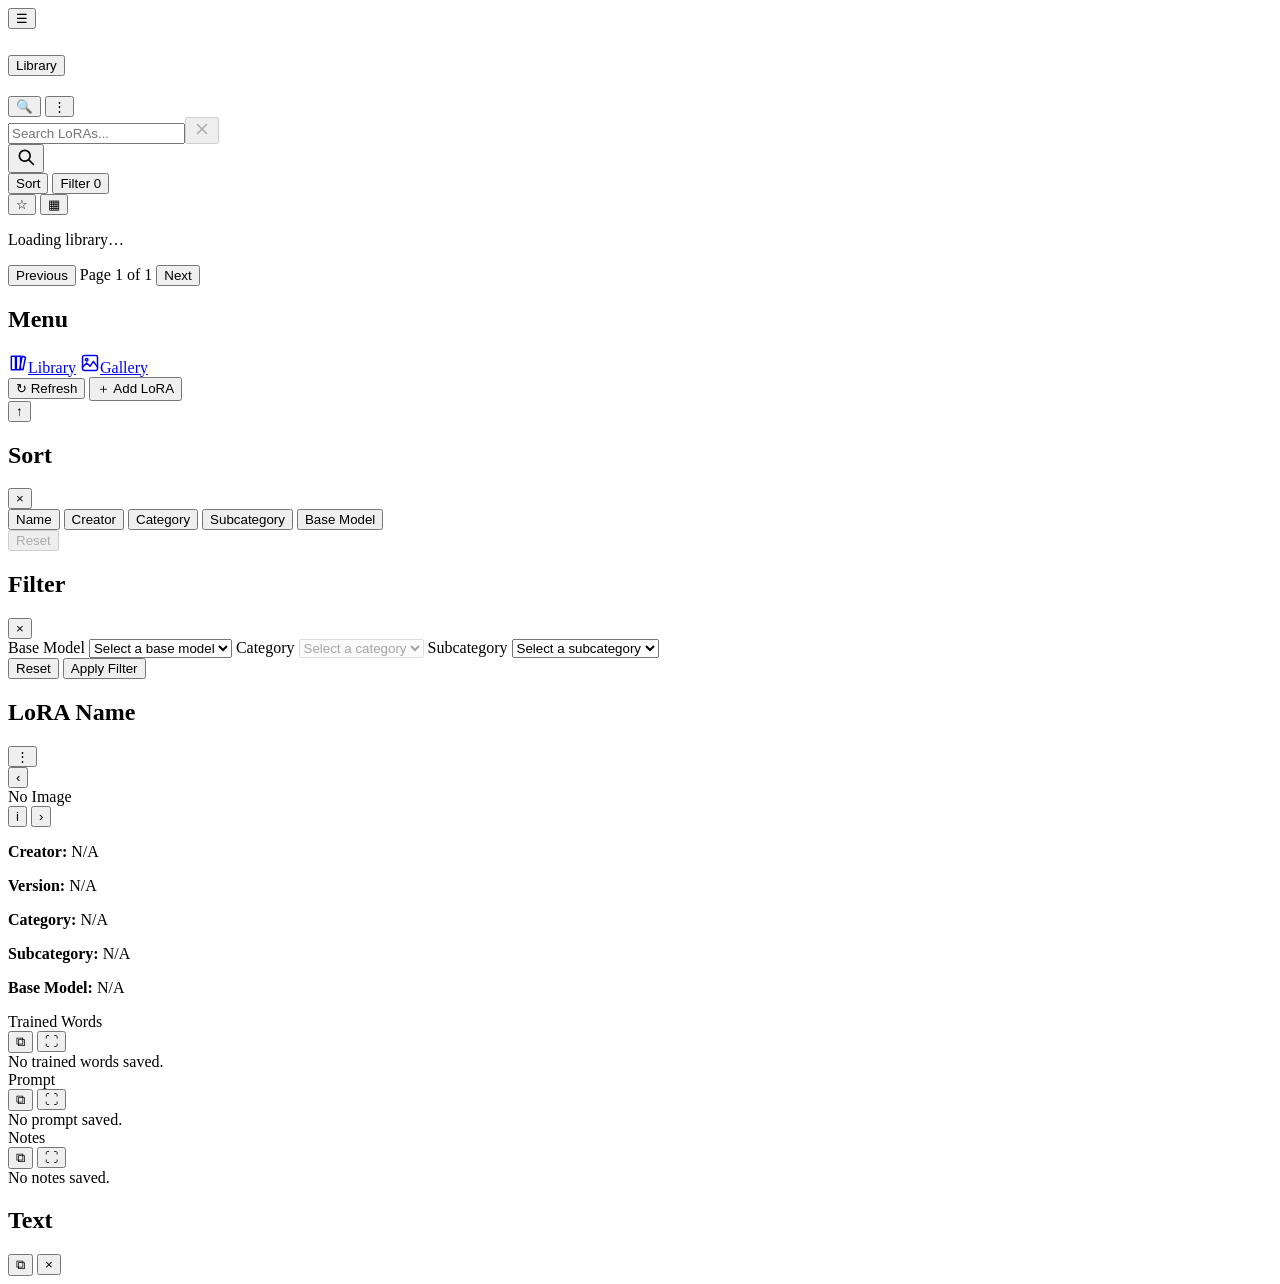
==== commit e02303cc: "Lots of updates" ====
--- a/src/main/resources/static/html/index.html
+++ b/src/main/resources/static/html/index.html
@@ -1,5 +1,5 @@
 <!DOCTYPE html>
-<html lang="en">
+<html lang="en" class="library-gallery-page lora-library-page">
 <head>
     <meta charset="UTF-8">
     <meta
@@ -7,15 +7,16 @@
             content="width=device-width, initial-scale=1.0, viewport-fit=cover"
     >
     <title>LoRA Manager</title>
-    <link rel="stylesheet" href="/css/styles.css?v=filter-title-inset-1">
-    <script src="/js/appearance-settings.js?v=settings-pagination-1"></script>
-    <script src="/js/form-navigation.js" defer></script>
+    <link rel="stylesheet" href="/css/styles.css?v=shared-gallery-polish-1">
+    <script src="/js/appearance-settings.js?v=settings-library-sections-2"></script>
+    <script src="/js/form-navigation.js?v=search-clear-visible-2" defer></script>
     <script src="/js/gallery-pagination.js?v=page-jump-1" defer></script>
-    <script src="/js/gallery-header.js" defer></script>
-    <script src="/js/sheet-swipe.js" defer></script>
-    <script src="/js/preview-media.js?v=video-posters-1" defer></script>
+    <script src="/js/gallery-header.js?v=lora-fixed-filter-gap-1" defer></script>
+    <script src="/js/sheet-swipe.js?v=lora-pinned-header-1" defer></script>
+    <script src="/js/preview-media.js?v=baseline-video-renderer-1" defer></script>
     <script src="/js/gallery-sort.js" defer></script>
-    <script src="/js/app.js?v=video-posters-1" defer></script>
+    <script src="/js/app.js?v=lora-modal-background-playback-1" defer></script>
+    <script src="/js/application-settings.js?v=desktop-1" defer></script>
 </head>
 
 <body>
@@ -42,7 +43,7 @@
                 </button>
 
                 <h1 class="toolbar-title">
-                    <button class="gallery-title-button" type="button" data-scroll-top aria-label="LoRA Library, scroll to top">LoRA Library</button>
+                    <button class="gallery-title-button" type="button" data-scroll-top aria-label="Library, scroll to top">Library</button>
                 </h1>
 
                 <div class="toolbar-right-actions">
@@ -74,21 +75,19 @@
                         id="searchOverlay"
                         class="search-overlay hidden"
                 >
-                    <input
+                    <div class="search-input-wrapper"><input
                             type="text"
                             id="searchInput"
                             placeholder="Search LoRAs..."
                             class="search-input"
-                    >
+                    ><button id="clearSearchButton" class="search-clear-button" type="button" aria-label="Clear search text" title="Clear search" disabled><svg width="18" height="18" viewBox="0 0 24 24" fill="none" stroke="currentColor" stroke-width="2" stroke-linecap="round" aria-hidden="true"><path d="m6 6 12 12M18 6 6 18"/></svg></button></div>
 
                     <button
                             id="closeSearchButton"
                             class="search-close-button"
                             type="button"
-                            aria-label="Close search"
-                    >
-                        ×
-                    </button>
+                            aria-label="Turn off search"
+                    ><svg width="20" height="20" viewBox="0 0 24 24" fill="none" stroke="currentColor" stroke-width="2" stroke-linecap="round" aria-hidden="true"><circle cx="10.5" cy="10.5" r="6.5"/><path d="m16 16 5 5"/></svg></button>
 
                 </div>
 
@@ -143,7 +142,6 @@
                     </button>
 
 
-
                 </div>
 
 
@@ -178,7 +176,7 @@
                 id="loraList"
                 class="lora-list single-column"
         >
-            <!-- LoRA cards loaded by JavaScript -->
+            <p class="empty-message" role="status">Loading library…</p>
         </section>
 
 
@@ -229,30 +227,18 @@
 
             <h2>Menu</h2>
 
-            <button
-                    id="closeMenuButton"
-                    class="menu-close-button"
-                    type="button"
-                    aria-label="Close menu"
-            >
-                ×
-            </button>
 
         </div>
 
         <a
                 href="/html/index.html"
                 class="side-menu-link active"
-        >
-            LoRA Library
-        </a>
+        ><span class="compact-action-icon" aria-hidden="true"><svg width="20" height="20" viewBox="0 0 24 24" fill="none" stroke="currentColor" stroke-width="1.8" stroke-linecap="round" stroke-linejoin="round" aria-hidden="true"><path d="M4 4h5v16H4zM10 4h5v16h-5zM17 4l4 1-3 15-4-1z"/></svg></span><span>Library</span></a>
 
         <a
                 href="/html/poses.html"
                 class="side-menu-link"
-        >
-            Pose Gallery
-        </a>
+        ><span class="compact-action-icon" aria-hidden="true"><svg width="20" height="20" viewBox="0 0 24 24" fill="none" stroke="currentColor" stroke-width="1.8" stroke-linecap="round" stroke-linejoin="round" aria-hidden="true"><rect x="3" y="3" width="18" height="18" rx="2"/><circle cx="8" cy="8" r="1.5"/><path d="m3 17 5-5 4 4 4-6 5 7"/></svg></span><span>Gallery</span></a>
 
     </nav>
 
@@ -307,85 +293,7 @@
             </button>
 
 
-            <button id="backupMenuButton" class="compact-action-button" type="button"
-                    aria-expanded="false" aria-controls="backupOptions" title="JSON backup options">
-                <span class="compact-action-icon" aria-hidden="true">▣</span>
-                <span>Backup</span>
-            </button>
-            <div id="backupOptions" class="backup-options hidden">
-                <button id="exportBackupButton" class="compact-action-button" type="button"
-                        title="Export library as a JSON backup">
-                    <span class="compact-action-icon" aria-hidden="true">↓</span>
-                    <span>Export (JSON)</span>
-                </button>
-                <button id="importBackupButton" class="compact-action-button" type="button"
-                        title="Import a JSON backup">
-                    <span class="compact-action-icon" aria-hidden="true">↑</span>
-                    <span>Import (JSON)</span>
-                </button>
-            </div>
-
-            <button
-                    id="showImportFolderButton"
-                    class="compact-action-button"
-                    type="button"
-            >
-
-                    <span
-                            class="compact-action-icon folder-icon"
-                            aria-hidden="true"
-                    >
-                        📁
-                    </span>
-
-                <span>
-                        Import LoRA
-                    </span>
-
-            </button>
-
-
-            <form
-                    id="importFolderForm"
-                    class="import-folder-form hidden"
-            >
-
-                <label for="importFolderPath">
-                    LoRA folder path
-                </label>
-
-                <input
-                        type="text"
-                        id="importFolderPath"
-                        placeholder="C:/Users/.../ComfyUI/models/loras"
-                        required
-                >
-
-                <button
-                        id="importFolderSubmitButton"
-                        class="submit-button"
-                        type="submit"
-                >
-                    Scan and Import
-                </button>
-
-            </form>
-
-
-            <div
-                    id="importResult"
-                    class="import-result hidden"
-                    role="status"
-                    aria-live="polite"
-            ></div>
-
-
-            <input
-                    id="backupFileInput"
-                    class="hidden-file-input"
-                    type="file"
-                    accept=".json,application/json"
-            >
+
 
         </section>
 
@@ -396,7 +304,6 @@
         Only this row is sticky.
         The main header above scrolls normally.
     -->
-
 
 
     <!-- Go To Top -->
@@ -651,67 +558,52 @@
             aria-labelledby="detailsLoraName"
     >
 
-        <div
-                class="sheet-drag-handle"
-                aria-hidden="true"
-        ></div>
+        <!-- Details Header -->
+        <div class="sheet-header" data-sheet-drag-handle>
+
+            <div
+                    id="detailsHeaderView"
+                    class="details-header-view"
+            >
+
+                <div class="details-title-container">
+
+                    <h2 id="detailsLoraName">
+                        LoRA Name
+                    </h2>
+
+                </div>
+
+
+                <div class="details-actions">
+
+                    <div id="loraDetailsMoreActions" class="details-more-actions">
+                        <button id="loraDetailsActionsButton" class="icon-button" type="button"
+                                aria-label="LoRA actions" title="LoRA actions" aria-haspopup="menu"
+                                aria-controls="loraDetailsActionsMenu" aria-expanded="false">⋮</button>
+                        <div id="loraDetailsActionsMenu" class="lora-details-actions-menu" role="menu" aria-label="LoRA actions" hidden>
+                            <button id="favoriteLoraDetailsButton" class="compact-action-button" type="button" role="menuitemcheckbox" aria-checked="false">
+                                <span id="favoriteLoraDetailsIcon" class="compact-action-icon" aria-hidden="true">☆</span>
+                                <span id="favoriteLoraDetailsLabel">Favorite</span>
+                            </button>
+                            <button id="editLoraButton" class="compact-action-button" type="button" role="menuitem">
+                                <span class="compact-action-icon" aria-hidden="true">✏</span><span>Edit</span>
+                            </button>
+                            <button id="archiveLoraButton" class="compact-action-button" type="button" role="menuitem">
+                                <span class="compact-action-icon" aria-hidden="true"><svg width="18" height="18" viewBox="0 0 24 24" fill="none" stroke="currentColor" stroke-width="2" aria-hidden="true"><path d="M3 3h18v5H3zM5 8v13h14V8M9 12h6"/></svg></span><span id="archiveLoraLabel">Archive</span>
+                            </button>
+                        </div>
+                    </div>
+
+
+                </div>
+
+            </div>
+
+        </div>
 
 
         <div class="lora-details-scroll-area">
-
-            <!-- Details Header -->
-            <div class="sheet-header">
-
-                <div
-                        id="detailsHeaderView"
-                        class="details-header-view"
-                >
-
-                    <div class="details-title-container">
-
-                        <h2 id="detailsLoraName">
-                            LoRA Name
-                        </h2>
-
-                    </div>
-
-
-                    <div class="details-actions">
-
-                        <div id="loraDetailsMoreActions" class="details-more-actions">
-                            <button id="loraDetailsActionsButton" class="icon-button" type="button"
-                                    aria-label="LoRA actions" title="LoRA actions" aria-haspopup="menu"
-                                    aria-controls="loraDetailsActionsMenu" aria-expanded="false">⋮</button>
-                            <div id="loraDetailsActionsMenu" class="lora-details-actions-menu" role="menu" aria-label="LoRA actions" hidden>
-                                <button id="favoriteLoraDetailsButton" class="compact-action-button" type="button" role="menuitemcheckbox" aria-checked="false">
-                                    <span id="favoriteLoraDetailsIcon" class="compact-action-icon" aria-hidden="true">☆</span>
-                                    <span id="favoriteLoraDetailsLabel">Favorite</span>
-                                </button>
-                                <button id="editLoraButton" class="compact-action-button" type="button" role="menuitem">
-                                    <span class="compact-action-icon" aria-hidden="true">✏</span><span>Edit</span>
-                                </button>
-                                <button id="deleteLoraDetailsButton" class="compact-action-button" type="button" role="menuitem"
-                                        disabled aria-disabled="true" title="Delete is not available yet">
-                                    <span class="compact-action-icon" aria-hidden="true"><svg width="18" height="18" viewBox="0 0 24 24" fill="none" stroke="currentColor" stroke-width="2" aria-hidden="true"><path d="M3 6h18M9 6V4h6v2M5 6l1 14h12l1-14M10 10v6M14 10v6"/></svg></span><span>Delete</span>
-                                </button>
-                            </div>
-                        </div>
-
-                        <button
-                                id="closeLoraDetailsButton"
-                                class="close-button"
-                                type="button"
-                                aria-label="Close LoRA details"
-                        >
-                            ×
-                        </button>
-
-                    </div>
-
-                </div>
-
-            </div>
-
 
             <!-- Preview Carousel -->
             <div class="details-carousel" role="region" aria-label="LoRA previews" aria-roledescription="carousel" tabindex="0">
@@ -1010,5 +902,102 @@
 
 </div>
 
+<dialog id="notesImportListDialog" class="notes-import-dialog" aria-labelledby="notesImportListTitle">
+    <div class="notes-import-dialog-header">
+        <h2 id="notesImportListTitle"></h2>
+        <button id="closeNotesImportList" class="close-button" type="button" aria-label="Close import list">×</button>
+    </div>
+    <div id="notesImportListContent" class="notes-import-list-content"></div>
+</dialog>
+
+<section id="libraryDataTools" class="settings-data-tools" data-library="loras" hidden>
+    <h4>LoRA</h4>
+            <button id="backupMenuButton" class="compact-action-button" type="button"
+                    aria-expanded="false" aria-controls="backupOptions" title="JSON backup options">
+                <span class="compact-action-icon" aria-hidden="true">▣</span>
+                <span>LoRA Backup</span>
+            </button>
+            <div id="backupOptions" class="backup-options hidden">
+                <button id="exportBackupButton" class="compact-action-button" type="button"
+                        title="Export library as a JSON backup">
+                    <span class="compact-action-icon" aria-hidden="true">↓</span>
+                    <span>Export LoRA Backup (JSON)</span>
+                </button>
+                <button id="importBackupButton" class="compact-action-button" type="button"
+                        title="Import a LoRA JSON backup">
+                    <span class="compact-action-icon" aria-hidden="true">↑</span>
+                    <span>Import LoRA Backup (JSON)</span>
+                </button>
+            </div>
+
+            <button
+                    id="showImportFolderButton"
+                    class="compact-action-button"
+                    type="button"
+            >
+
+                    <span
+                            class="compact-action-icon folder-icon"
+                            aria-hidden="true"
+                    >
+                        📁
+                    </span>
+
+                <span>
+                        Import LoRA Folder
+                    </span>
+
+            </button>
+
+
+            <button id="importNotesButton" class="compact-action-button" type="button">
+                <span class="compact-action-icon" aria-hidden="true">📄</span>
+                <span>Import LoRA Notes</span>
+            </button>
+            <input id="notesFileInput" class="hidden-file-input" type="file" accept=".txt,.text,text/plain">
+            <div id="notesImportResult" class="import-result hidden" role="status" aria-live="polite"></div>
+
+            <form
+                    id="importFolderForm"
+                    class="import-folder-form hidden"
+            >
+
+                <label for="importFolderPath">
+                    LoRA folder path
+                </label>
+
+                <input
+                        type="text"
+                        id="importFolderPath"
+                        placeholder="C:/Users/.../ComfyUI/models/loras"
+                        required
+                >
+
+                <button
+                        id="importFolderSubmitButton"
+                        class="submit-button"
+                        type="submit"
+                >
+                    Scan and Import
+                </button>
+
+            </form>
+
+
+            <div
+                    id="importResult"
+                    class="import-result hidden"
+                    role="status"
+                    aria-live="polite"
+            ></div>
+
+
+            <input
+                    id="backupFileInput"
+                    class="hidden-file-input"
+                    type="file"
+                    accept=".json,application/json"
+            >
+</section>
 </body>
 </html>
